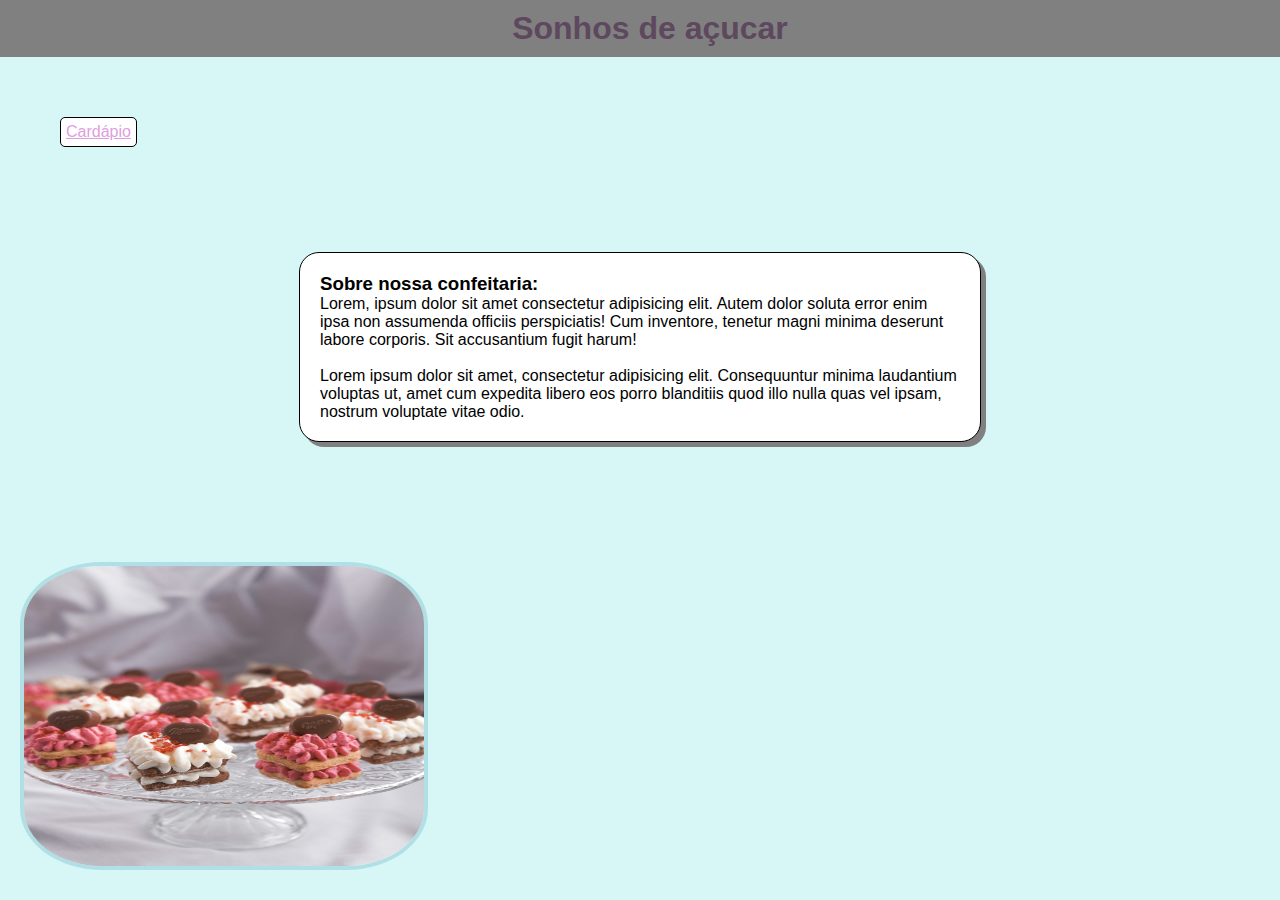
==== index.html @ fef94926 "atividade-senai" ====
<!DOCTYPE html>
<html lang="pt-br">
<head>
    <meta charset="UTF-8">
    <meta name="viewport" content="width=device-width, initial-scale=1.0">
    <link rel="stylesheet" href="style.css">
    <title>Sonhos de açucar</title>
</head>
<body>
    <div id="cabecalho">
        <h1>Sonhos de açucar</h1>
    </div>

    <div id="cardapio">
        <a href="pagina2.html">Cardápio</a>
    </div>

    <div id="sobre">
        <h3>Sobre nossa confeitaria:</h3>

        <p>Lorem, ipsum dolor sit amet consectetur adipisicing elit. Autem dolor soluta error enim ipsa non assumenda officiis perspiciatis! Cum inventore, tenetur magni minima deserunt labore corporis. Sit accusantium fugit harum!</p>
        <br>
        <p>Lorem ipsum dolor sit amet, consectetur adipisicing elit. Consequuntur minima laudantium voluptas ut, amet cum expedita libero eos porro blanditiis quod illo nulla quas vel ipsam, nostrum voluptate vitae odio.</p>
    </div>

    <img src="doce1.jpg" width="400px alt="Doce com biscoito>

</body>
</html>
---- style.css ----
*{
    margin: 0%;
    padding: 0%;
    font-family: Verdana, Geneva, Tahoma, sans-serif;
}

body{
    background-color: rgb(215, 247, 247);
}

#cabecalho{
    text-align: center;
    padding: 10px;
    width: 100%;
    background-color: gray;
    color: rgb(94, 72, 94);   
}

a{
    margin: 60px;
    color: plum;
    background-color: rgb(255, 255, 255);
    padding: 5px;
    border-radius: 5px;
    border: 1px solid black;
    display: inline-block;
    margin-bottom: 5px;
    
}

#sobre{
    width: 50%;
    background-color: rgb(255, 255, 255);
    margin: 100px;
    margin-left: auto;
    margin-right: auto;
    padding: 20px;
    border-radius: 20px;
    box-shadow: gray 5px 5px;
    border: 1px solid black;
}

img {
    margin: 20px;
    width: 400px;
    height: 300px;
    border: 4px solid powderblue;
    border-radius: 20%;
}
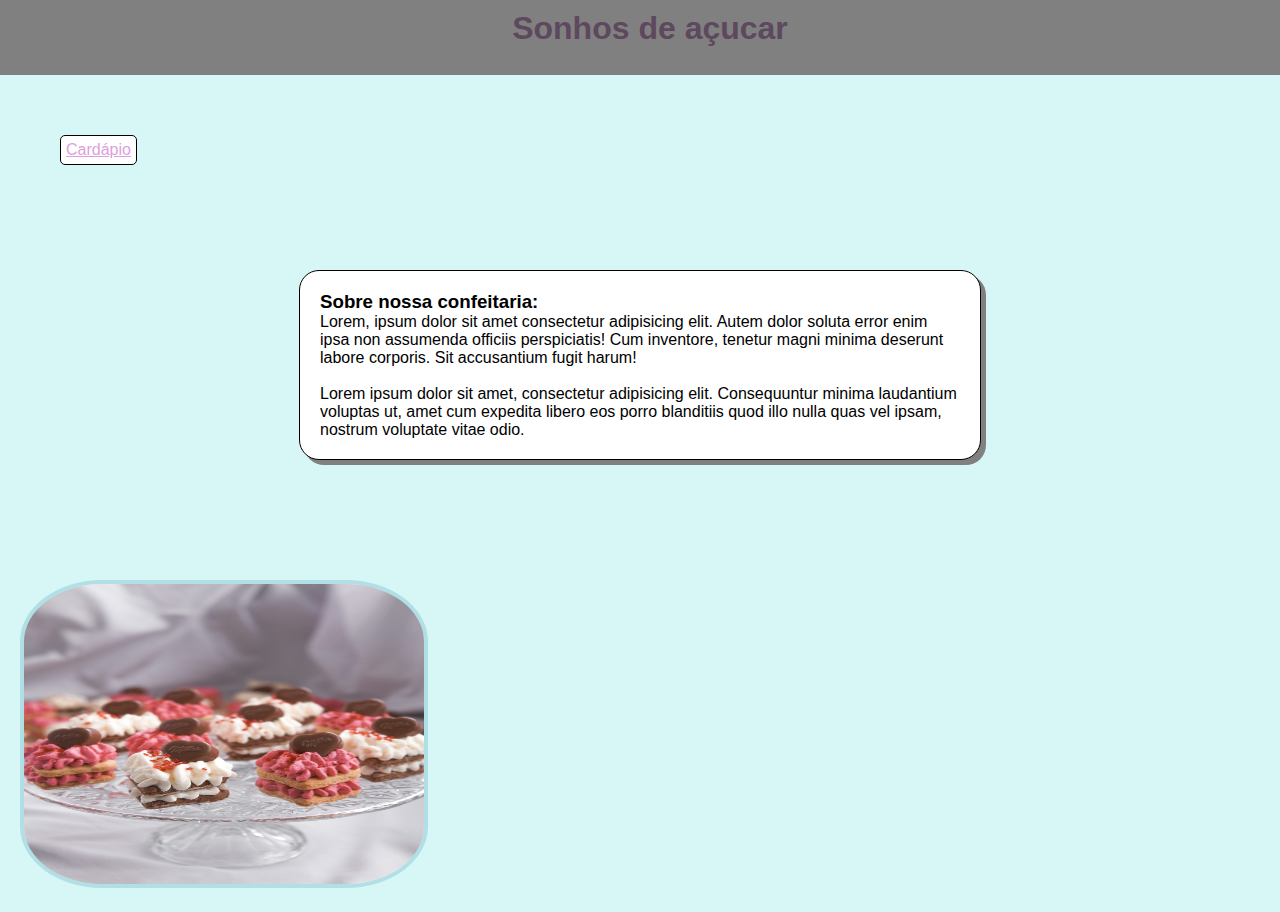
==== commit 1ab65c8d: "atualização da atividade" ====
--- a/index.html
+++ b/index.html
@@ -3,16 +3,17 @@
 <head>
     <meta charset="UTF-8">
     <meta name="viewport" content="width=device-width, initial-scale=1.0">
-    <link rel="stylesheet" href="style.css">
+    <link rel="stylesheet" href="styles/style.css">
+    <link rel="shortcut icon" href="images/bolofavicon.png" type="image/x-icon">
     <title>Sonhos de açucar</title>
 </head>
 <body>
     <div id="cabecalho">
-        <h1>Sonhos de açucar</h1>
+        <h1>Sonhos de açucar</h1> <br>
     </div>
 
     <div id="cardapio">
-        <a href="pagina2.html">Cardápio</a>
+        <a href="pages/pagina2.html">Cardápio</a>
     </div>
 
     <div id="sobre">
@@ -23,7 +24,7 @@
         <p>Lorem ipsum dolor sit amet, consectetur adipisicing elit. Consequuntur minima laudantium voluptas ut, amet cum expedita libero eos porro blanditiis quod illo nulla quas vel ipsam, nostrum voluptate vitae odio.</p>
     </div>
 
-    <img src="doce1.jpg" width="400px alt="Doce com biscoito>
+    <img src="images/doce1.jpg" width="400px alt="Doce com biscoito>
 
 </body>
 </html>--- a/styles/style.css
+++ b/styles/style.css
@@ -0,0 +1,50 @@
+*{
+    margin: 0%;
+    padding: 0%;
+    font-family: Verdana, Geneva, Tahoma, sans-serif;
+}
+
+body{
+    background-color: rgb(215, 247, 247);
+}
+
+#cabecalho{
+    text-align: center;
+    padding: 10px;
+    width: 100%;
+    background-color: gray;
+    color: rgb(94, 72, 94);   
+}
+
+a{
+    margin: 60px;
+    color: plum;
+    background-color: rgb(255, 255, 255);
+    padding: 5px;
+    border-radius: 5px;
+    border: 1px solid black;
+    display: inline-block;
+    margin-bottom: 5px;
+    
+}
+
+#sobre{
+    width: 50%;
+    background-color: rgb(255, 255, 255);
+    margin: 100px;
+    margin-left: auto;
+    margin-right: auto;
+    padding: 20px;
+    border-radius: 20px;
+    box-shadow: gray 5px 5px;
+    border: 1px solid black;
+}
+
+img {
+    margin: 20px;
+    width: 400px;
+    height: 300px;
+    border: 4px solid powderblue;
+    border-radius: 20%;
+}
+
